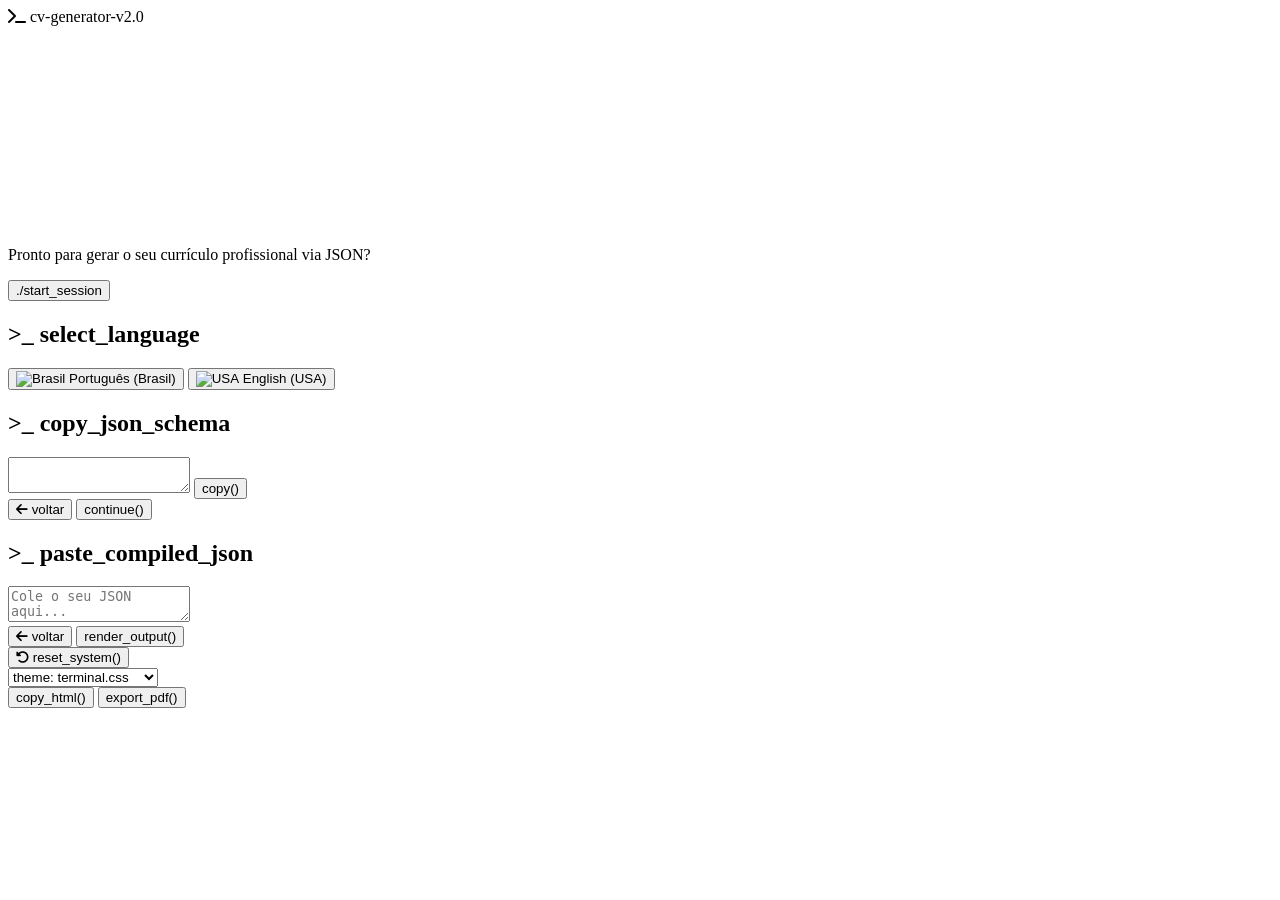
==== index.html @ ff56fcc6 "New layout, logo and funcionalities for the project" ====
<!DOCTYPE html>
<html lang="pt-PT">
<head>
    <meta charset="UTF-8" />
    <meta name="viewport" content="width=device-width, initial-scale=1.0" />
    <title id="page-title">Otimiza.ai</title>
    <link rel="shortcut icon" href="./assets/media/favicon-otimiza-ai.png" type="image/x-icon">
    <!-- Tailwind CSS -->
    <script src="https://cdn.tailwindcss.com"></script>
    <!-- Font Awesome -->
    <link rel="stylesheet" href="https://cdnjs.cloudflare.com/ajax/libs/font-awesome/6.4.0/css/all.min.css">
    <link rel="stylesheet" href="./assets/css/style.css">
    <link rel="stylesheet" href="./assets/css/themes.css">

</head>
<body class="bg-slate-900 text-slate-300 min-h-screen flex flex-col font-sans selection:bg-blue-500 selection:text-white">

    <main id="app-container" class="flex-grow max-w-5xl mx-auto w-full p-4 flex flex-col items-center justify-start mt-4 mb-10">
        
        <div class="w-full bg-slate-800 rounded-xl shadow-2xl overflow-hidden border border-slate-700 flex flex-col min-h-[600px]">
            
            <!-- Cabeçalho do Terminal -->
            <div class="bg-slate-950 px-4 py-3 flex items-center gap-2 border-b border-slate-700 select-none">
                <div class="flex gap-2 w-20">
                    <div class="w-3.5 h-3.5 rounded-full bg-red-500"></div>
                    <div class="w-3.5 h-3.5 rounded-full bg-yellow-500"></div>
                    <div class="w-3.5 h-3.5 rounded-full bg-green-500"></div>
                </div>
                <div class="text-xs text-slate-400 font-mono text-center flex-grow flex items-center justify-center gap-2">
                    <i class="fa-solid fa-terminal text-blue-400"></i> cv-generator-v2.0 <span id="step-indicator" class="text-slate-500"></span>
                </div>
                <div class="w-20"></div>
            </div>

            <!-- Conteúdo do Terminal -->
            <div class="p-8 flex-grow flex flex-col justify-center relative">
                
                <!-- PASSO 1: Intro -->
                <div id="step-1" class="step-card w-full max-w-2xl mx-auto text-center fade-in">
                    <div class="text-6xl text-blue-500 mb-6"><img src="./assets/media/logo-otimiza-ai.png" class="w-48 mx-auto" style="filter: grayscale(100) brightness(500)"></div>
                    <h1 class="sr-only">Otimiza.ai - Gerador de seu currículo profissional via JSON</h1>
                    <p class="text-slate-400 mb-8 text-lg">Pronto para gerar o seu currículo profissional via JSON?</p>
                    <button onclick="goToStep(2)" class="bg-blue-600 hover:bg-blue-500 text-white font-mono py-3 px-10 rounded border border-blue-400 shadow-lg transition-all">
                        ./start_session
                    </button>
                </div>

                <!-- PASSO 2: Idioma -->
                <div id="step-2" class="step-card w-full max-w-2xl mx-auto text-center hidden fade-in">
                    <h2 class="text-2xl font-bold mb-8 text-white font-mono">>_ select_language</h2>
                    <div class="grid grid-cols-1 sm:grid-cols-2 gap-6">
                        <button onclick="setLanguage('pt')" class="bg-slate-900 border border-slate-700 hover:border-blue-500 p-8 rounded-xl flex flex-col items-center gap-4 transition-all group">
                            <img src="https://em-content.zobj.net/source/google/439/flag-brazil_1f1e7-1f1f7.png" alt="Brasil" class="w-16 h-16 object-contain">
                            <span class="font-mono text-slate-300 group-hover:text-blue-400">Português (Brasil)</span>
                        </button>
                        <button onclick="setLanguage('en')" class="bg-slate-900 border border-slate-700 hover:border-blue-500 p-8 rounded-xl flex flex-col items-center gap-4 transition-all group">
                            <img src="https://em-content.zobj.net/source/google/439/flag-united-states_1f1fa-1f1f8.png" alt="USA" class="w-16 h-16 object-contain">
                            <span class="font-mono text-slate-300 group-hover:text-blue-400">English (USA)</span>
                        </button>
                    </div>
                </div>

                <!-- PASSO 3: Template JSON -->
                <div id="step-3" class="step-card w-full max-w-4xl mx-auto hidden fade-in h-full">
                    <h2 class="text-xl font-bold mb-4 text-white font-mono">>_ copy_json_schema</h2>
                    <div class="relative mb-6 h-80">
                        <textarea id="templateTextarea" readonly class="w-full h-full p-4 bg-slate-950 text-emerald-400 rounded border border-slate-700 font-mono text-xs resize-none"></textarea>
                        <button onclick="copyTemplate()" class="absolute top-4 right-4 bg-slate-800 hover:bg-slate-700 text-white px-3 py-1 rounded text-xs border border-slate-600 font-mono">
                            <span id="copyText">copy()</span>
                        </button>
                    </div>
                    <div class="flex justify-between">
                        <button onclick="goToStep(2)" class="text-slate-500 hover:text-slate-300 font-mono text-sm"><i class="fa-solid fa-arrow-left"></i> voltar</button>
                        <button onclick="goToStep(4)" class="bg-blue-600 hover:bg-blue-500 text-white font-mono py-2 px-6 rounded">continue()</button>
                    </div>
                </div>

                <!-- PASSO 4: Entrada -->
                <div id="step-4" class="step-card w-full max-w-4xl mx-auto hidden fade-in h-full">
                    <h2 class="text-xl font-bold mb-4 text-white font-mono">>_ paste_compiled_json</h2>
                    <textarea id="jsonInput" placeholder='Cole o seu JSON aqui...' class="w-full h-80 p-4 bg-slate-950 text-blue-300 rounded border border-slate-700 font-mono text-xs mb-4"></textarea>
                    <div id="jsonError" class="hidden mb-4 text-red-400 text-xs font-mono p-3 bg-red-950/30 rounded border border-red-900/50"></div>
                    <div class="flex justify-between">
                        <button onclick="goToStep(3)" class="text-slate-500 hover:text-slate-300 font-mono text-sm"><i class="fa-solid fa-arrow-left"></i> voltar</button>
                        <button onclick="processJson()" class="bg-emerald-600 hover:bg-emerald-500 text-white font-mono py-2 px-8 rounded shadow-lg">render_output()</button>
                    </div>
                </div>

                <!-- PASSO 5: Pré-visualização -->
                <div id="step-5" class="step-card w-full hidden fade-in flex-col h-full">
                    <div class="bg-slate-900 border border-slate-700 p-3 rounded-lg mb-4 flex flex-wrap justify-between items-center gap-4">
                        <div class="flex items-center gap-3">
                            <button onclick="restartApp()" class="bg-red-900/20 hover:bg-red-900/40 text-red-400 border border-red-900/50 px-3 py-1.5 rounded text-xs font-mono transition-all">
                                <i class="fa-solid fa-rotate-left"></i> reset_system()
                            </button>
                            <div class="h-6 w-px bg-slate-700"></div>
                            <select id="themeSelect" onchange="changeTheme()" class="bg-slate-950 border border-slate-700 text-slate-300 text-xs rounded p-1.5 font-mono">
                                <option value="tech">theme: terminal.css</option>
                                <option value="startup">theme: startup.css</option>
                                <option value="modern">theme: modern.css</option>
                                <option value="minimalist">theme: minimalist.css</option>
                                <option value="classic">theme: classic.css</option>
                            </select>
                        </div>
                        <div class="flex gap-2">
                            <button onclick="copyHtml()" class="bg-slate-800 hover:bg-slate-700 text-white px-4 py-1.5 rounded text-xs font-mono border border-slate-600">copy_html()</button>
                            <button onclick="window.print()" class="bg-blue-600 hover:bg-blue-500 text-white px-4 py-1.5 rounded text-xs font-mono shadow-md">export_pdf()</button>
                        </div>
                    </div>
                    <div class="flex-grow bg-slate-950 rounded border border-slate-700 overflow-y-auto p-4 flex justify-center">
                        <div id="resume-preview-wrapper" class="bg-white shadow-2xl w-full max-w-4xl text-gray-900">
                            <!-- Renderizado via JS -->
                        </div>
                    </div>
                </div>

            </div>
        </div>
    </main>

    <div id="print-container" class="resume-wrapper"></div>

    <script src="./assets/js/resume_config.js"></script>
    <script src="./assets/js/resumeApp.js"></script>
    <script src="./assets/js/templateRenderer.js"></script>
    <script src="./assets/js/script.js"></script>
</body>
</html>
---- assets/css/style.css ----
/* Estilos de Impressão */
@media print {
  body {
    background-color: white !important;
  }

  #app-container,
  .no-print {
    display: none !important;
  }

  #print-container {
    display: block !important;
  }

  @page {
    margin: 0;
  }

  .resume-wrapper {
    box-shadow: none !important;
    border: none !important;
    padding: 1.5cm !important;
    width: 100% !important;
  }

  a {
    text-decoration: none !important;
    color: inherit !important;
  }
}

@media screen {
  #print-container {
    display: none;
  }
}

.fade-in {
  animation: fadeIn 0.4s ease-in-out;
}

@keyframes fadeIn {
  from {
    opacity: 0;
    transform: translateY(10px);
  }

  to {
    opacity: 1;
    transform: translateY(0);
  }
}

::-webkit-scrollbar {
  width: 8px;
  height: 8px;
}

::-webkit-scrollbar-track {
  background: #1e293b;
}

::-webkit-scrollbar-thumb {
  background: #475569;
  border-radius: 4px;
}
---- assets/css/themes.css ----
/* ----- TEMAS DO CURRÍCULO ----- */
.theme-classic { font-family: "Times New Roman", Times, serif; color: #000; }
.theme-classic h1, .theme-classic h2 { font-family: "Georgia", serif; border-bottom: 1px solid #ccc; padding-bottom: 4px; margin-bottom: 8px;}

.theme-modern { font-family: "Inter", sans-serif; color: #1f2937; }
.theme-modern h2 { color: #1e40af; border-bottom: 2px solid #bfdbfe; padding-bottom: 4px; text-transform: uppercase; font-size: 1.1em; margin-bottom: 12px;}

.theme-minimalist { font-family: "Arial", sans-serif; color: #111; }
.theme-minimalist h2 { font-size: 1.25em; font-weight: bold; margin-top: 16px; margin-bottom: 8px; border-bottom: 1px solid #000; padding-bottom: 2px;}

.theme-tech { font-family: ui-monospace, Consolas, monospace; color: #333; }
.theme-tech h2 { color: #059669; border-bottom: 1px dashed #059669; padding-bottom: 4px; margin-bottom: 12px; font-size: 1.1em; }
.theme-tech h2::before { content: "> "; font-weight: bold; }

.theme-startup { font-family: "Segoe UI", sans-serif; color: #374151; display: flex; gap: 2rem; }
.theme-startup .sidebar { width: 30%; background-color: #f8fafc; padding: 1.5rem; border-radius: 0.5rem; }
.theme-startup .main-content { width: 70%; }
.theme-startup h2 { font-size: 1.1em; font-weight: 700; color: #0f172a; border-bottom: 2px solid #cbd5e1; padding-bottom: 0.5rem; margin-bottom: 0.75rem; text-transform: uppercase;}
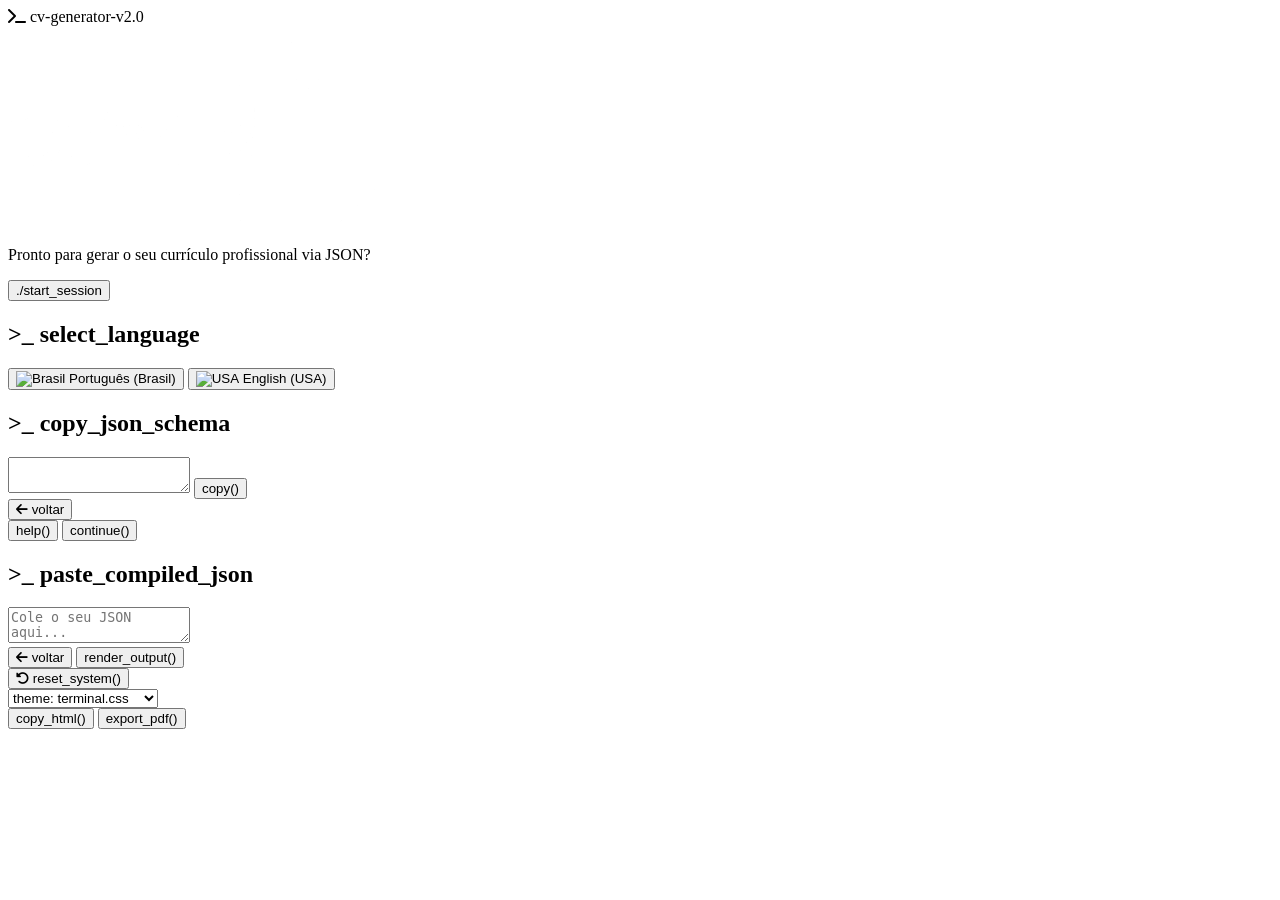
==== commit 88e35276: "Updating project to include a new helper page" ====
--- a/index.html
+++ b/index.html
@@ -1,5 +1,6 @@
 <!DOCTYPE html>
 <html lang="pt-PT">
+
 <head>
     <meta charset="UTF-8" />
     <meta name="viewport" content="width=device-width, initial-scale=1.0" />
@@ -13,12 +14,16 @@
     <link rel="stylesheet" href="./assets/css/themes.css">
 
 </head>
-<body class="bg-slate-900 text-slate-300 min-h-screen flex flex-col font-sans selection:bg-blue-500 selection:text-white">
 
-    <main id="app-container" class="flex-grow max-w-5xl mx-auto w-full p-4 flex flex-col items-center justify-start mt-4 mb-10">
-        
-        <div class="w-full bg-slate-800 rounded-xl shadow-2xl overflow-hidden border border-slate-700 flex flex-col min-h-[600px]">
-            
+<body
+    class="bg-slate-900 text-slate-300 min-h-screen flex flex-col font-sans selection:bg-blue-500 selection:text-white">
+
+    <main id="app-container"
+        class="flex-grow max-w-5xl mx-auto w-full p-4 flex flex-col items-center justify-start mt-4 mb-10">
+
+        <div
+            class="w-full bg-slate-800 rounded-xl shadow-2xl overflow-hidden border border-slate-700 flex flex-col min-h-[600px]">
+
             <!-- Cabeçalho do Terminal -->
             <div class="bg-slate-950 px-4 py-3 flex items-center gap-2 border-b border-slate-700 select-none">
                 <div class="flex gap-2 w-20">
@@ -26,21 +31,25 @@
                     <div class="w-3.5 h-3.5 rounded-full bg-yellow-500"></div>
                     <div class="w-3.5 h-3.5 rounded-full bg-green-500"></div>
                 </div>
-                <div class="text-xs text-slate-400 font-mono text-center flex-grow flex items-center justify-center gap-2">
-                    <i class="fa-solid fa-terminal text-blue-400"></i> cv-generator-v2.0 <span id="step-indicator" class="text-slate-500"></span>
+                <div
+                    class="text-xs text-slate-400 font-mono text-center flex-grow flex items-center justify-center gap-2">
+                    <i class="fa-solid fa-terminal text-blue-400"></i> cv-generator-v2.0 <span id="step-indicator"
+                        class="text-slate-500"></span>
                 </div>
                 <div class="w-20"></div>
             </div>
 
             <!-- Conteúdo do Terminal -->
             <div class="p-8 flex-grow flex flex-col justify-center relative">
-                
+
                 <!-- PASSO 1: Intro -->
                 <div id="step-1" class="step-card w-full max-w-2xl mx-auto text-center fade-in">
-                    <div class="text-6xl text-blue-500 mb-6"><img src="./assets/media/logo-otimiza-ai.png" class="w-48 mx-auto" style="filter: grayscale(100) brightness(500)"></div>
+                    <div class="text-6xl text-blue-500 mb-6"><img src="./assets/media/logo-otimiza-ai.png"
+                            class="w-48 mx-auto" style="filter: grayscale(100) brightness(500)"></div>
                     <h1 class="sr-only">Otimiza.ai - Gerador de seu currículo profissional via JSON</h1>
                     <p class="text-slate-400 mb-8 text-lg">Pronto para gerar o seu currículo profissional via JSON?</p>
-                    <button onclick="goToStep(2)" class="bg-blue-600 hover:bg-blue-500 text-white font-mono py-3 px-10 rounded border border-blue-400 shadow-lg transition-all">
+                    <button onclick="goToStep(2)"
+                        class="bg-blue-600 hover:bg-blue-500 text-white font-mono py-3 px-10 rounded border border-blue-400 shadow-lg transition-all">
                         ./start_session
                     </button>
                 </div>
@@ -49,12 +58,16 @@
                 <div id="step-2" class="step-card w-full max-w-2xl mx-auto text-center hidden fade-in">
                     <h2 class="text-2xl font-bold mb-8 text-white font-mono">>_ select_language</h2>
                     <div class="grid grid-cols-1 sm:grid-cols-2 gap-6">
-                        <button onclick="setLanguage('pt')" class="bg-slate-900 border border-slate-700 hover:border-blue-500 p-8 rounded-xl flex flex-col items-center gap-4 transition-all group">
-                            <img src="https://em-content.zobj.net/source/google/439/flag-brazil_1f1e7-1f1f7.png" alt="Brasil" class="w-16 h-16 object-contain">
+                        <button onclick="setLanguage('pt')"
+                            class="bg-slate-900 border border-slate-700 hover:border-blue-500 p-8 rounded-xl flex flex-col items-center gap-4 transition-all group">
+                            <img src="https://em-content.zobj.net/source/google/439/flag-brazil_1f1e7-1f1f7.png"
+                                alt="Brasil" class="w-16 h-16 object-contain">
                             <span class="font-mono text-slate-300 group-hover:text-blue-400">Português (Brasil)</span>
                         </button>
-                        <button onclick="setLanguage('en')" class="bg-slate-900 border border-slate-700 hover:border-blue-500 p-8 rounded-xl flex flex-col items-center gap-4 transition-all group">
-                            <img src="https://em-content.zobj.net/source/google/439/flag-united-states_1f1fa-1f1f8.png" alt="USA" class="w-16 h-16 object-contain">
+                        <button onclick="setLanguage('en')"
+                            class="bg-slate-900 border border-slate-700 hover:border-blue-500 p-8 rounded-xl flex flex-col items-center gap-4 transition-all group">
+                            <img src="https://em-content.zobj.net/source/google/439/flag-united-states_1f1fa-1f1f8.png"
+                                alt="USA" class="w-16 h-16 object-contain">
                             <span class="font-mono text-slate-300 group-hover:text-blue-400">English (USA)</span>
                         </button>
                     </div>
@@ -64,37 +77,54 @@
                 <div id="step-3" class="step-card w-full max-w-4xl mx-auto hidden fade-in h-full">
                     <h2 class="text-xl font-bold mb-4 text-white font-mono">>_ copy_json_schema</h2>
                     <div class="relative mb-6 h-80">
-                        <textarea id="templateTextarea" readonly class="w-full h-full p-4 bg-slate-950 text-emerald-400 rounded border border-slate-700 font-mono text-xs resize-none"></textarea>
-                        <button onclick="copyTemplate()" class="absolute top-4 right-4 bg-slate-800 hover:bg-slate-700 text-white px-3 py-1 rounded text-xs border border-slate-600 font-mono">
+                        <textarea id="templateTextarea" readonly
+                            class="w-full h-full p-4 bg-slate-950 text-emerald-400 rounded border border-slate-700 font-mono text-xs resize-none"></textarea>
+                        <button onclick="copyTemplate()"
+                            class="absolute top-4 right-4 bg-slate-800 hover:bg-slate-700 text-white px-3 py-1 rounded text-xs border border-slate-600 font-mono">
                             <span id="copyText">copy()</span>
                         </button>
                     </div>
                     <div class="flex justify-between">
-                        <button onclick="goToStep(2)" class="text-slate-500 hover:text-slate-300 font-mono text-sm"><i class="fa-solid fa-arrow-left"></i> voltar</button>
-                        <button onclick="goToStep(4)" class="bg-blue-600 hover:bg-blue-500 text-white font-mono py-2 px-6 rounded">continue()</button>
+                        <button onclick="goToStep(2)" class="text-slate-500 hover:text-slate-300 font-mono text-sm"><i
+                                class="fa-solid fa-arrow-left"></i> voltar</button>
+                        <div>
+                            <button onclick="window.location.href = 'help.html'"
+                                class="bg-slate-50 hover:bg-slate-300 text-slate-800 font-mono py-2 px-6 rounded">help()</button>
+                            <button onclick="goToStep(4)"
+                                class="bg-blue-600 hover:bg-blue-500 text-white font-mono py-2 px-6 rounded">continue()
+                            </button>
+                        </div>
                     </div>
                 </div>
 
                 <!-- PASSO 4: Entrada -->
                 <div id="step-4" class="step-card w-full max-w-4xl mx-auto hidden fade-in h-full">
                     <h2 class="text-xl font-bold mb-4 text-white font-mono">>_ paste_compiled_json</h2>
-                    <textarea id="jsonInput" placeholder='Cole o seu JSON aqui...' class="w-full h-80 p-4 bg-slate-950 text-blue-300 rounded border border-slate-700 font-mono text-xs mb-4"></textarea>
-                    <div id="jsonError" class="hidden mb-4 text-red-400 text-xs font-mono p-3 bg-red-950/30 rounded border border-red-900/50"></div>
+                    <textarea id="jsonInput" placeholder='Cole o seu JSON aqui...'
+                        class="w-full h-80 p-4 bg-slate-950 text-blue-300 rounded border border-slate-700 font-mono text-xs mb-4"></textarea>
+                    <div id="jsonError"
+                        class="hidden mb-4 text-red-400 text-xs font-mono p-3 bg-red-950/30 rounded border border-red-900/50">
+                    </div>
                     <div class="flex justify-between">
-                        <button onclick="goToStep(3)" class="text-slate-500 hover:text-slate-300 font-mono text-sm"><i class="fa-solid fa-arrow-left"></i> voltar</button>
-                        <button onclick="processJson()" class="bg-emerald-600 hover:bg-emerald-500 text-white font-mono py-2 px-8 rounded shadow-lg">render_output()</button>
+                        <button onclick="goToStep(3)" class="text-slate-500 hover:text-slate-300 font-mono text-sm"><i
+                                class="fa-solid fa-arrow-left"></i> voltar</button>
+                        <button onclick="processJson()"
+                            class="bg-emerald-600 hover:bg-emerald-500 text-white font-mono py-2 px-8 rounded shadow-lg">render_output()</button>
                     </div>
                 </div>
 
                 <!-- PASSO 5: Pré-visualização -->
                 <div id="step-5" class="step-card w-full hidden fade-in flex-col h-full">
-                    <div class="bg-slate-900 border border-slate-700 p-3 rounded-lg mb-4 flex flex-wrap justify-between items-center gap-4">
+                    <div
+                        class="bg-slate-900 border border-slate-700 p-3 rounded-lg mb-4 flex flex-wrap justify-between items-center gap-4">
                         <div class="flex items-center gap-3">
-                            <button onclick="restartApp()" class="bg-red-900/20 hover:bg-red-900/40 text-red-400 border border-red-900/50 px-3 py-1.5 rounded text-xs font-mono transition-all">
+                            <button onclick="restartApp()"
+                                class="bg-red-900/20 hover:bg-red-900/40 text-red-400 border border-red-900/50 px-3 py-1.5 rounded text-xs font-mono transition-all">
                                 <i class="fa-solid fa-rotate-left"></i> reset_system()
                             </button>
                             <div class="h-6 w-px bg-slate-700"></div>
-                            <select id="themeSelect" onchange="changeTheme()" class="bg-slate-950 border border-slate-700 text-slate-300 text-xs rounded p-1.5 font-mono">
+                            <select id="themeSelect" onchange="changeTheme()"
+                                class="bg-slate-950 border border-slate-700 text-slate-300 text-xs rounded p-1.5 font-mono">
                                 <option value="tech">theme: terminal.css</option>
                                 <option value="startup">theme: startup.css</option>
                                 <option value="modern">theme: modern.css</option>
@@ -103,11 +133,14 @@
                             </select>
                         </div>
                         <div class="flex gap-2">
-                            <button onclick="copyHtml()" class="bg-slate-800 hover:bg-slate-700 text-white px-4 py-1.5 rounded text-xs font-mono border border-slate-600">copy_html()</button>
-                            <button onclick="window.print()" class="bg-blue-600 hover:bg-blue-500 text-white px-4 py-1.5 rounded text-xs font-mono shadow-md">export_pdf()</button>
+                            <button onclick="copyHtml()"
+                                class="bg-slate-800 hover:bg-slate-700 text-white px-4 py-1.5 rounded text-xs font-mono border border-slate-600">copy_html()</button>
+                            <button onclick="window.print()"
+                                class="bg-blue-600 hover:bg-blue-500 text-white px-4 py-1.5 rounded text-xs font-mono shadow-md">export_pdf()</button>
                         </div>
                     </div>
-                    <div class="flex-grow bg-slate-950 rounded border border-slate-700 overflow-y-auto p-4 flex justify-center">
+                    <div
+                        class="flex-grow bg-slate-950 rounded border border-slate-700 overflow-y-auto p-4 flex justify-center">
                         <div id="resume-preview-wrapper" class="bg-white shadow-2xl w-full max-w-4xl text-gray-900">
                             <!-- Renderizado via JS -->
                         </div>
@@ -125,4 +158,5 @@
     <script src="./assets/js/templateRenderer.js"></script>
     <script src="./assets/js/script.js"></script>
 </body>
+
 </html>
--- a/assets/css/style.css
+++ b/assets/css/style.css
@@ -34,6 +34,14 @@
   #print-container {
     display: none;
   }
+
+  .doc-section pre{
+    text-align: left;
+  }
+
+  .resume-page{
+    padding: 1em;
+  }
 }
 
 .fade-in {
